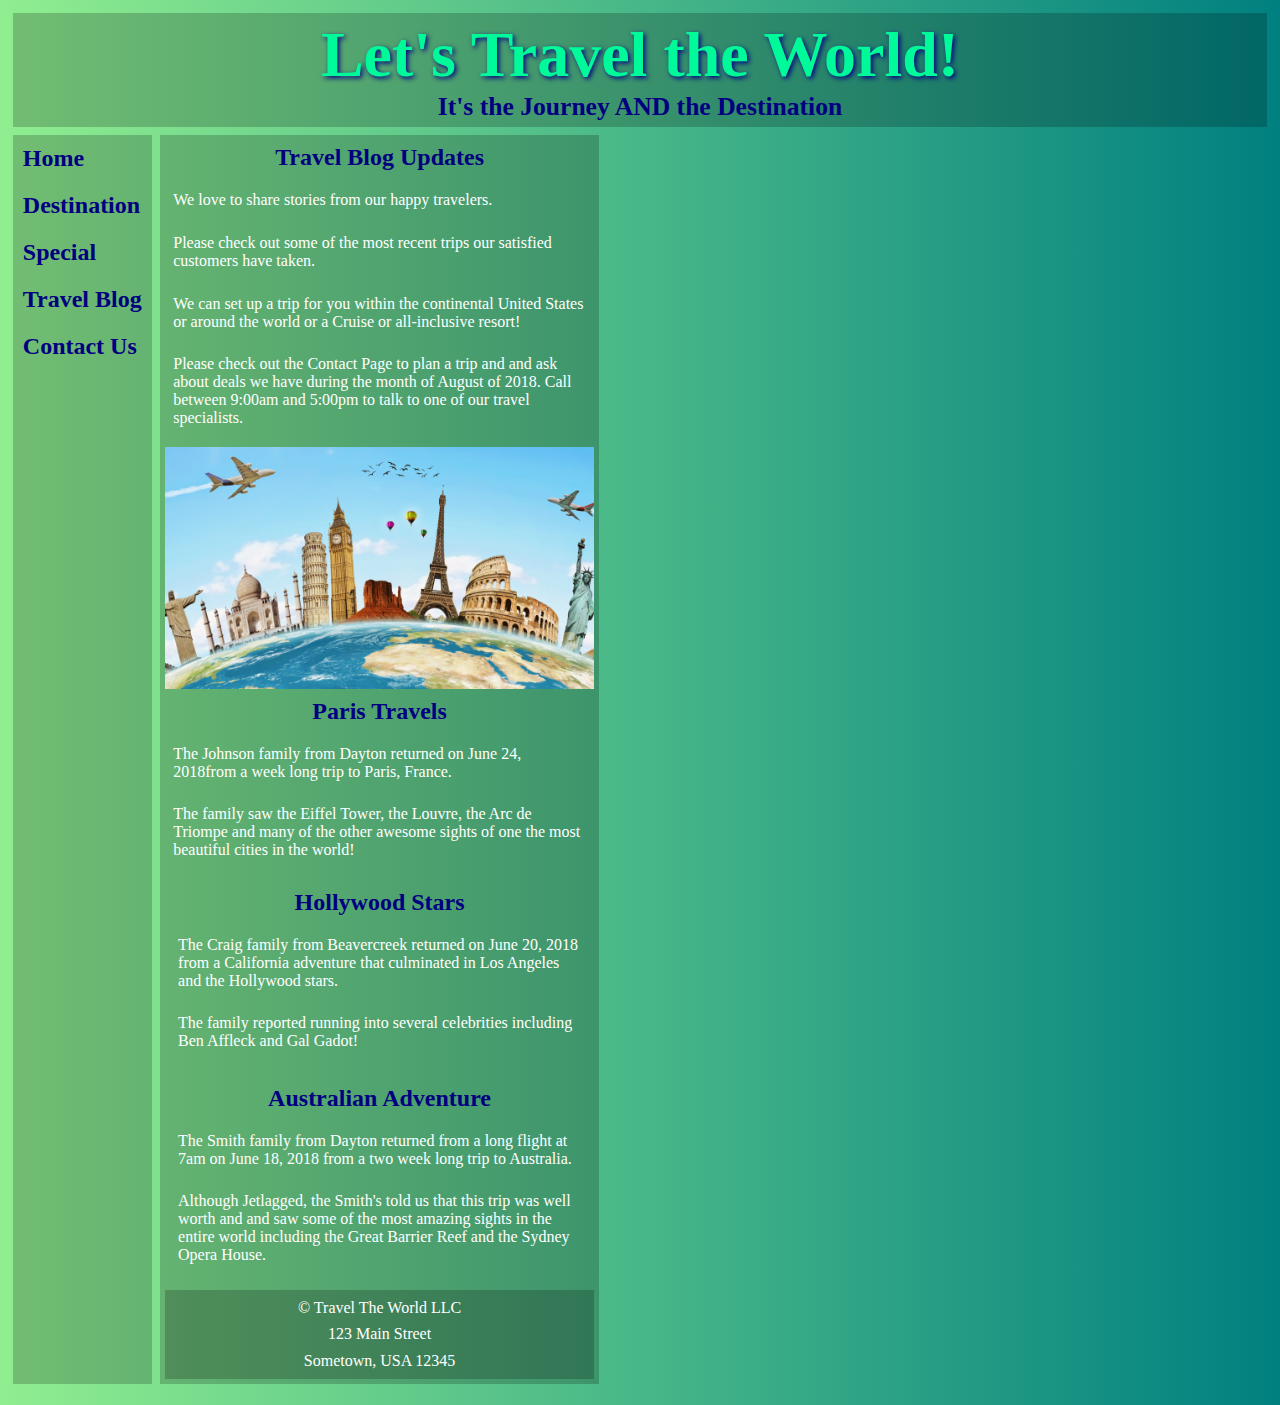
==== blog.html @ 0ec6aae9 "Update blog.html" ====
<!DOCTYPE html>
<html lang="en">
  <head>
    <title>Travel the World</title>
    <meta charset="utf-8">
    <script src="https://ajax.googleapis.com/ajax/libs/jquery/3.1.1/jquery.min.js"></script>
    <link rel="stylesheet" type="text/css" href="style.css">
    <script src="https://ajax.googleapis.com/ajax/libs/jquery/3.1.1/jquery.min.js"></script>
    <script src="code.js"></script>
</head>
 <body>
  <div class="container2">
    <header>
        <h1>Let's Travel the World!</h1>
        <h3>It's the Journey AND the Destination</h3>
    </header>
    <nav id="flex-nav">
      <a href="#" class="toggleNav">&#9776; Menu</a> <!--This will only be visible less than 480px wide-->
<ul>
        <ul>
        <li><a href="index.html">Home</a></li>
        <li><a href="destination.html">Destination</a></li>
        <li><a href="special.html">Special</a></li>
        <li><a href="blog.html">Travel Blog</a></li>
        <li><a href="contact.html">Contact Us</a></li>
       </ul>
    </nav>
    <main>
        <h2>Travel Blog Updates</h2>
      
      <p>We love to share stories from our happy travelers.</p>
       
      <p>Please check out some of the most recent trips our satisfied customers have taken.</p>
        
      <p>We can set up a trip for you within the continental United States or around the world or a Cruise or all-inclusive resort!</p>
       
      <p>Please check out the Contact Page to plan a trip and and ask about deals we have during the month of August of 2018. Call between 9:00am and 5:00pm to talk to one of our travel specialists.</p>
      
      <div id="travelpic">
      <img src="travel.jpg" alt="Travel Picture>
      </div>
    </main>
      
    <article class="top">
        <h2>Paris Travels</h2>

        <p>The Johnson family from Dayton returned on June 24, 2018from a week long trip to Paris, France.</p>

        <p>The family saw the Eiffel Tower, the Louvre, the Arc de Triompe and many of the other awesome sights of one the most beautiful cities in the world!</p>
     
    </article>

    <article class="middle">
      <h2>Hollywood Stars</h2>

        <p>The Craig family from Beavercreek returned on June 20, 2018 from a California adventure that culminated in Los Angeles and the Hollywood stars.</p>

        <p>The family reported running into several celebrities including Ben Affleck and Gal Gadot!</p>
      </article>
          
     <article class="bottom">
       <h2>Australian Adventure</h2>

       <p>The Smith family from Dayton returned from a long flight at 7am on June 18, 2018 from a two week long trip to Australia.</p>

       <p>Although Jetlagged, the Smith's told us that this trip was well worth and and saw some of the most amazing sights in the entire world including the Great Barrier Reef and the Sydney Opera House. </p>
    
     </article>
       
       <footer>
        <p> &copy; Travel The World LLC</p>
        <p>123 Main Street</p>
        <p>Sometown, USA 12345</p>
    </footer>
  </div>
</body>
</html>
---- style.css ----
img {
  max-width:100%;
}

.travelpicture{
  margin:auto;
}

body {
  font-family: Verdana;
  background: linear-gradient(to right, lightgreen, teal);
  margin:0;
}
   
aside {
  grid-area:aside;
  background:rgba(0,0,0,.2);
  padding:10px 0;
}

aside h2{
  color: navy;
  padding: 10px;
}

aside li{
  color: navy;
  padding:10px 0;
}

aside a:hover{
  color: navy;
}

aside a{
  color: white;
}
 
header {
  grid-area:header;
  background:rgba(0,0,0,.2);
  padding:5px;
  text-align:center;
 }

header h1 {
  font-size:5vw;
  color:mediumspringgreen;
  font-family:Impact;
  text-shadow: 2px 2px 5px navy;
  margin: 0;
}

header h3 {
  font-size:2vw;
  color:navy;
  margin:0;
}

nav {
  grid-area:nav;
  background:rgba(0,0,0,.2);
}
    
nav ul {
  padding:10px;
  margin:0;
}

nav li {
  padding:10px 10px;
  list-style-type:none;
  font-size:1.5em;
  font-weight:bold;
}

nav a {
  text-decoration:none;
  color:navy;
}

a:hover {
  color:white;
}

main {
  grid-area:main;
  background:rgba(0,0,0,.2);
  padding:5px;
}

main h2 {
  text-align:center;
  color:navy;
  margin:1%;
}

main p {
  color:white;
  padding:1% 2%;
  font-size:1em;
}

footer {
  grid-area:footer;
  background:rgba(0,0,0,.2);
  padding:5px;
  text-align:center;
}

footer p {
  font-size:1em;
  color:white;
  margin:0;
}
	
article{
background: rgba (0,0,0,.2);	
padding: 5px;
}

article h2{
text-align:center;
color: navy;
margin: 1%;
}

article p{
color:white;
padding: 1% 2%;
font-size:1em;
}
	
.top{
grid-area: top;
}	

.middle{
grid-area: middle;
}

.bottom{
grid-area: bottom;
}


}
/*---------------------------Mobile Layout Styles----------------------------*/
.container1 { /*for index.html*/
  display: grid;
  grid-template-columns:100%;
  grid-gap:.5em;
  margin:1%;
  grid-template-areas:
    "header"
    "nav"
    "main"
    "footer"
    "aside";   
    }

.container2 { /*for blog.html*/
  display: grid;
  grid-template-columns:100%;
  grid-gap:.5em;
  margin:1%;
  grid-template-areas:
    "header"
    "nav"
    "main"
    "top"
    "middle"
    "bottom"
    "footer";
    }

/*This stuff is for the hamburger menu*/
.toggleNav {
    display:grid; /*This is what allows the hamburger icon and "Menu" to display*/
    text-align:center;
    font-size:1.5em;
    font-weight:bold;
    padding:10px;
    }

#flex-nav ul {
    display: none; /*jQuery toggles the nav from to this class to the .open when clicked*/
    text-align:center;
    list-style: none;
    margin: 0;
    padding: 0;
    }
 
#flex-nav ul.open { /*.open is the class that gets toggled when clicked (with help from the jQuery code)*/
    display:grid;
    }
    
#flex-nav li {
    padding-left:10px;
    padding-top:10px;
    }

/*-----------------------Tablet Media Query------------------------*/
@media only screen and (min-width: 480px)  {
.container1 { /*for index.html*/
  grid-template-columns:auto 1fr;
  grid-template-areas:
    "header header"
    "nav main"
    "aside aside"
    "footer footer";
    }

.container2 { /*for blog.html*/
  display: grid;
  grid-template-columns:auto 1fr;
  grid-gap:.5em;
  margin:1%;
  grid-template-areas:
    "header header"
    "nav main"
    "top top"
    "middle middle"
    "bottom bottom"
    "footer footer";
    }


/* Below will change from hamburger menu to side navigation*/
  
.toggleNav {
    display: none; /*Makes the hamburger icon with the word "Menu" to disappear at this screen size*/
  }
  
#flex-nav ul {
    display:grid;
    text-align:left;
  }

#flex-nav li {
    padding-left:10px;
    padding-top:10px;
  } 

	}

/*-----------------------Desktop Media Query------------------------*/
@media only screen and (min-width: 960px)  {

.container1 { /*for index.html*/
  grid-template-columns:auto 1fr 25%;
  grid-template-areas:
    "header header header"
    "nav main aside"
    "footer footer footer";
    }
	
.container2 { /*for blog.html*/
  display: grid;
  grid-template-columns: auto 1fr 1.5fr;
  grid-gap:.5em;
  margin:1%;
  grid-template-areas:
    "header header header"
    "nav main top"
    "nav main middle"
    "nav main bottom"
    "footer footer footer";
    }
	

	}
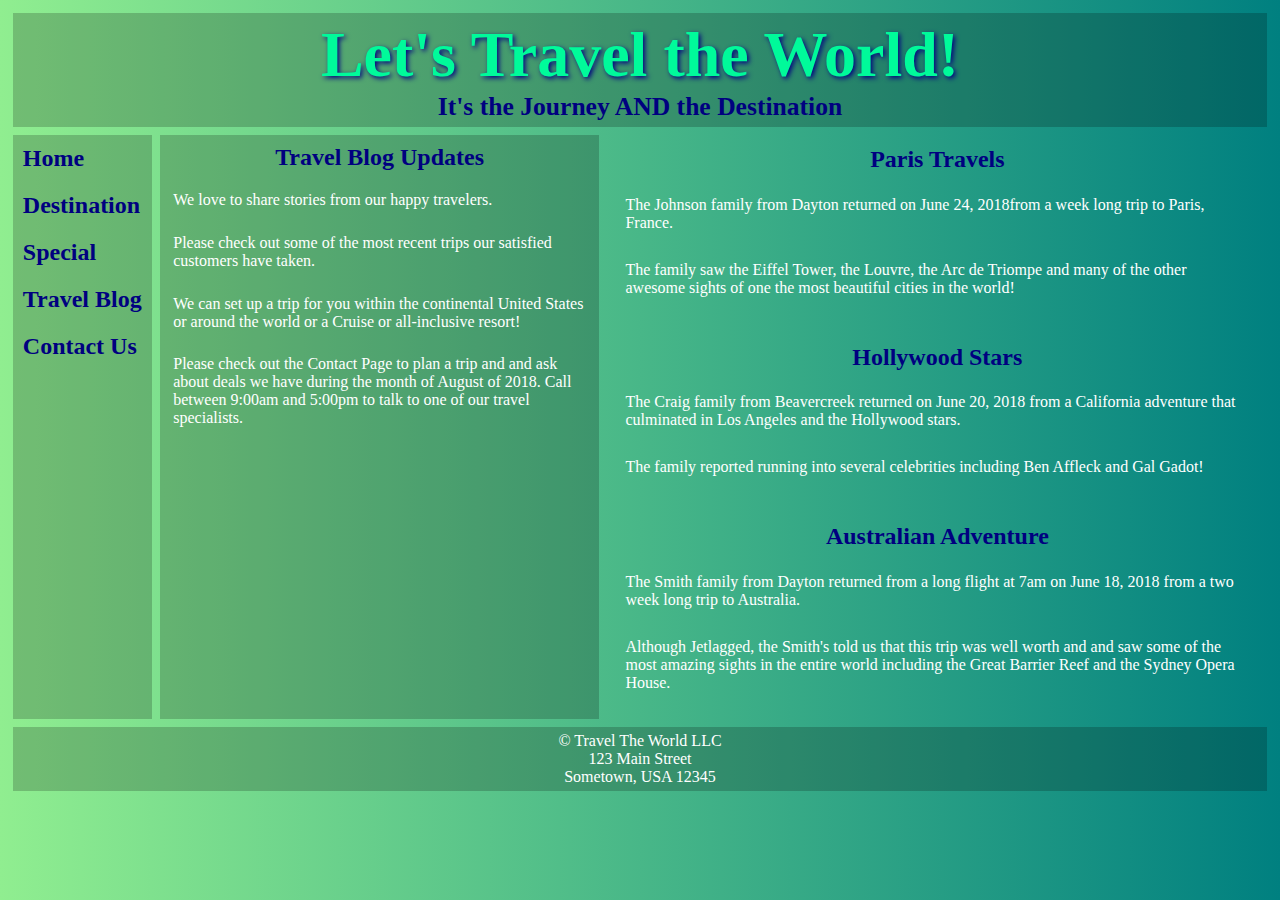
==== commit 82edf78b: "Update blog.html" ====
--- a/blog.html
+++ b/blog.html
@@ -36,9 +36,7 @@
        
       <p>Please check out the Contact Page to plan a trip and and ask about deals we have during the month of August of 2018. Call between 9:00am and 5:00pm to talk to one of our travel specialists.</p>
       
-      <div id="travelpic">
-      <img src="travel.jpg" alt="Travel Picture>
-      </div>
+     
     </main>
       
     <article class="top">
@@ -47,8 +45,7 @@
         <p>The Johnson family from Dayton returned on June 24, 2018from a week long trip to Paris, France.</p>
 
         <p>The family saw the Eiffel Tower, the Louvre, the Arc de Triompe and many of the other awesome sights of one the most beautiful cities in the world!</p>
-     
-    </article>
+     </article>
 
     <article class="middle">
       <h2>Hollywood Stars</h2>
@@ -75,3 +72,4 @@
   </div>
 </body>
 </html>
+                           
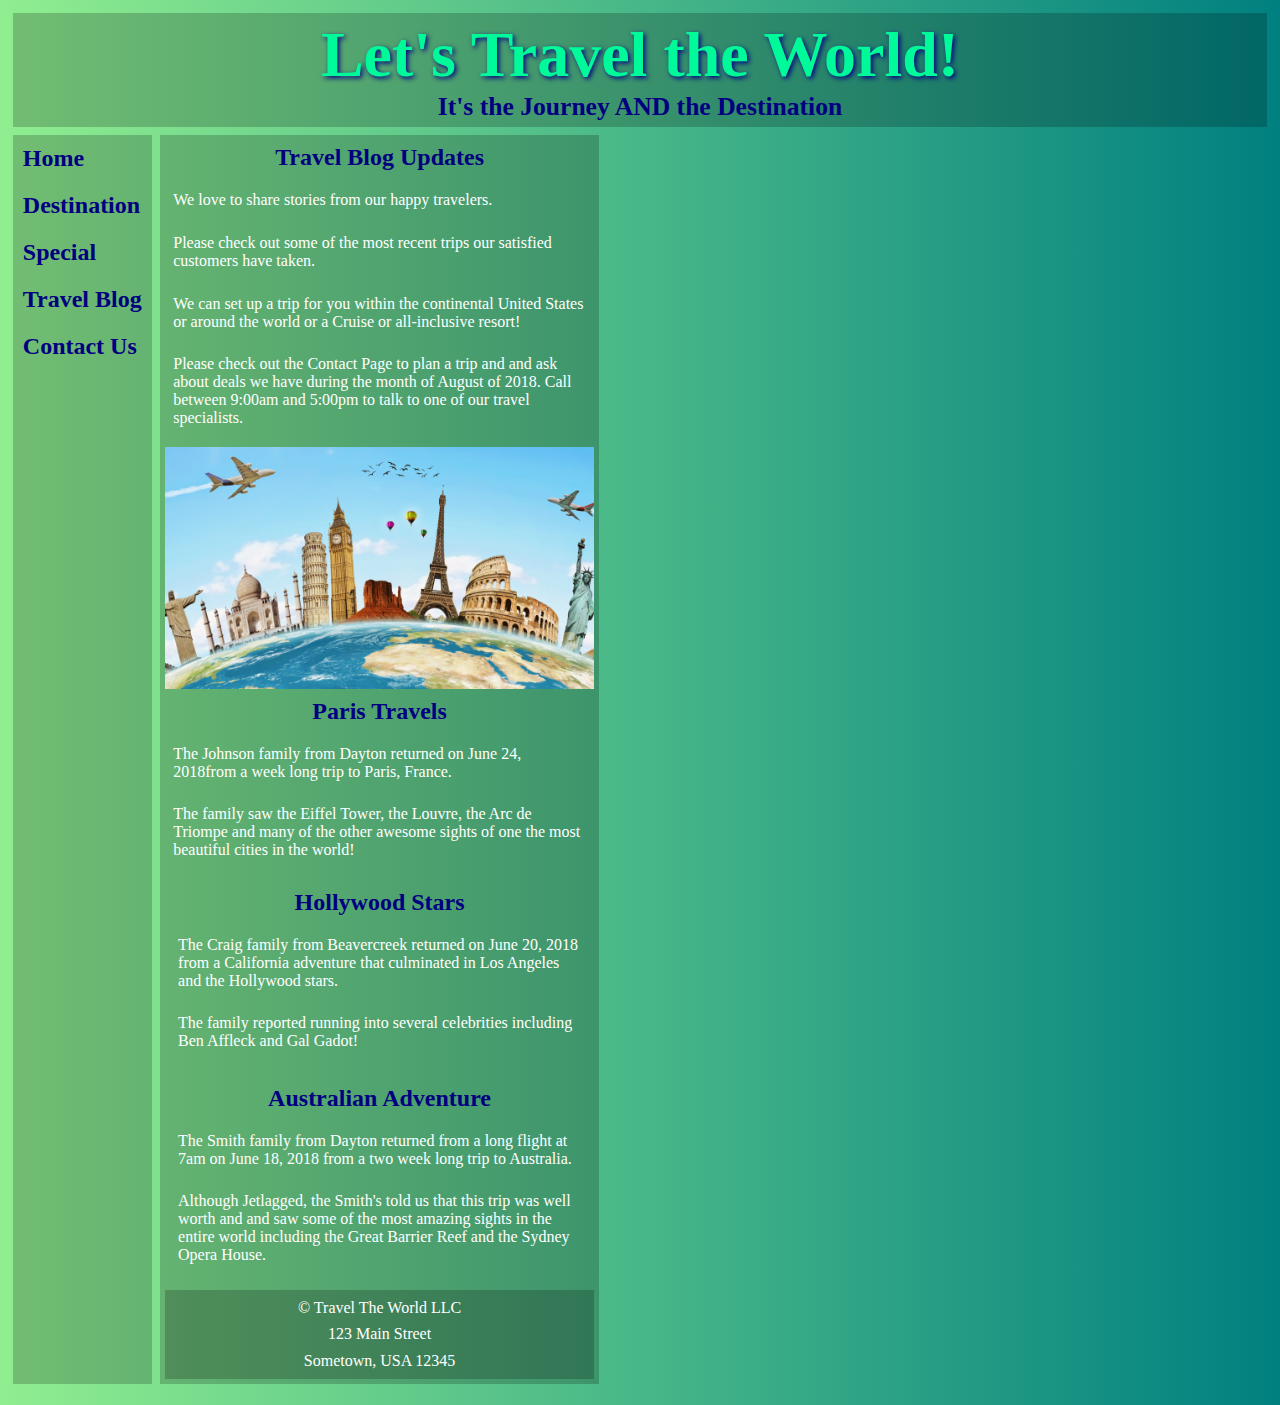
==== commit ca9ffef4: "Update blog.html" ====
--- a/blog.html
+++ b/blog.html
@@ -36,7 +36,10 @@
        
       <p>Please check out the Contact Page to plan a trip and and ask about deals we have during the month of August of 2018. Call between 9:00am and 5:00pm to talk to one of our travel specialists.</p>
       
-     
+      <div id="travelpic">
+      <img src="travel.jpg" alt="Travel Picture>
+      </div>
+                                 
     </main>
       
     <article class="top">
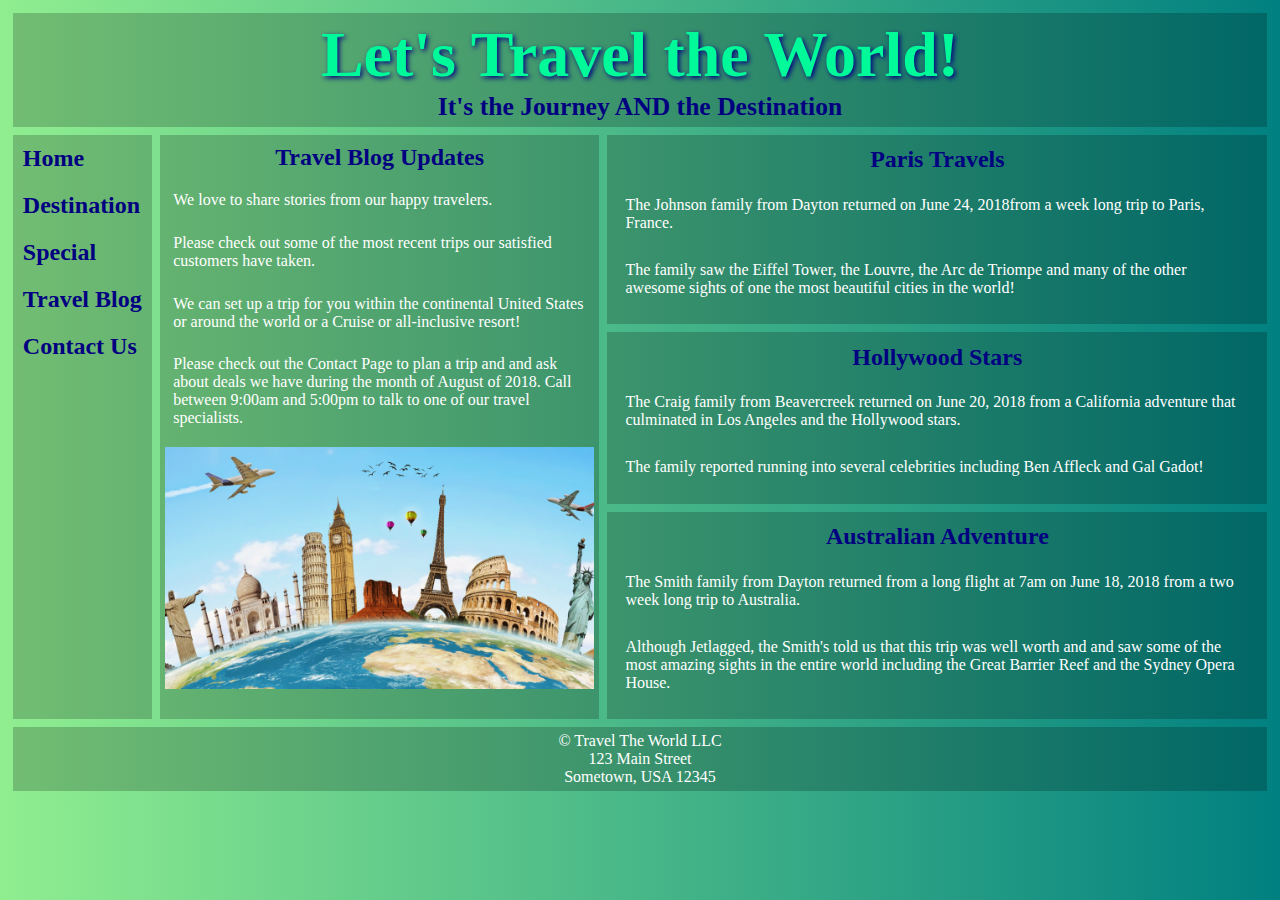
==== commit 8d0aea83: "Update blog.html" ====
--- a/blog.html
+++ b/blog.html
@@ -17,7 +17,6 @@
     <nav id="flex-nav">
       <a href="#" class="toggleNav">&#9776; Menu</a> <!--This will only be visible less than 480px wide-->
 <ul>
-        <ul>
         <li><a href="index.html">Home</a></li>
         <li><a href="destination.html">Destination</a></li>
         <li><a href="special.html">Special</a></li>
@@ -37,7 +36,7 @@
       <p>Please check out the Contact Page to plan a trip and and ask about deals we have during the month of August of 2018. Call between 9:00am and 5:00pm to talk to one of our travel specialists.</p>
       
       <div id="travelpic">
-      <img src="travel.jpg" alt="Travel Picture>
+      <img src="travel.jpg" alt="Travel Picture">
       </div>
                                  
     </main>
--- a/style.css
+++ b/style.css
@@ -115,7 +115,7 @@
 }
 	
 article{
-background: rgba (0,0,0,.2);	
+background: rgba(0,0,0,.2);	
 padding: 5px;
 }
 
@@ -144,7 +144,6 @@
 }
 
 
-}
 /*---------------------------Mobile Layout Styles----------------------------*/
 .container1 { /*for index.html*/
   display: grid;
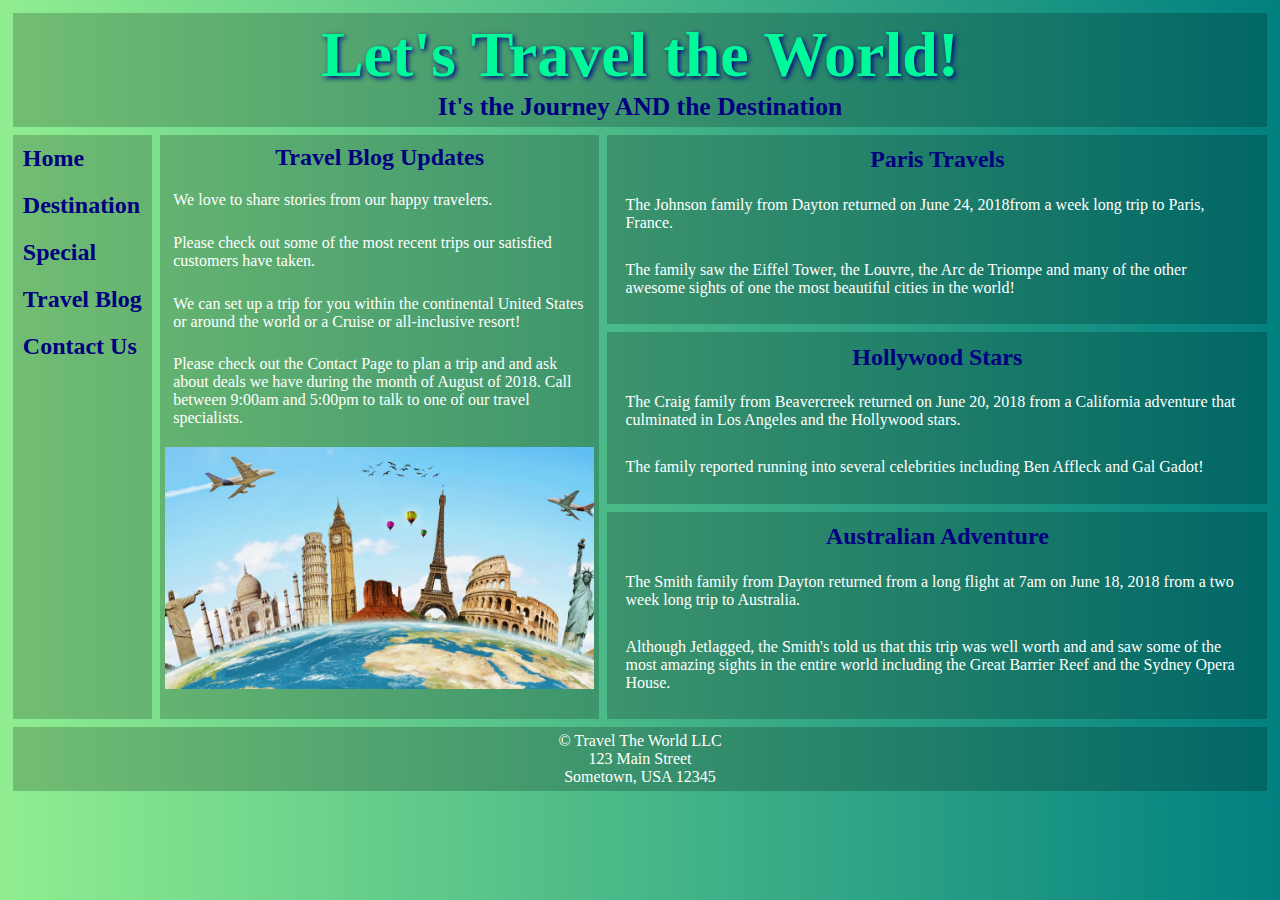
==== commit e9ac2b52: "Update blog.html" ====
--- a/blog.html
+++ b/blog.html
@@ -33,7 +33,7 @@
         
       <p>We can set up a trip for you within the continental United States or around the world or a Cruise or all-inclusive resort!</p>
        
-      <p>Please check out the Contact Page to plan a trip and and ask about deals we have during the month of August of 2018. Call between 9:00am and 5:00pm to talk to one of our travel specialists.</p>
+      <p>Please check out the Contact Page to plan a trip and and ask about deals we have during the month of <time datetime="2018-08-00">August of 2018</time>. Call between <time datetime="T09:00">9:00am</time> and <time datetime="T17:00">5:00pm</time> to talk to one of our travel specialists.</p>
       
       <div id="travelpic">
       <img src="travel.jpg" alt="Travel Picture">
--- a/style.css
+++ b/style.css
@@ -115,7 +115,7 @@
 }
 	
 article{
-background: rgba(0,0,0,.2);	
+background:rgba(0,0,0,.2);	
 padding: 5px;
 }
 
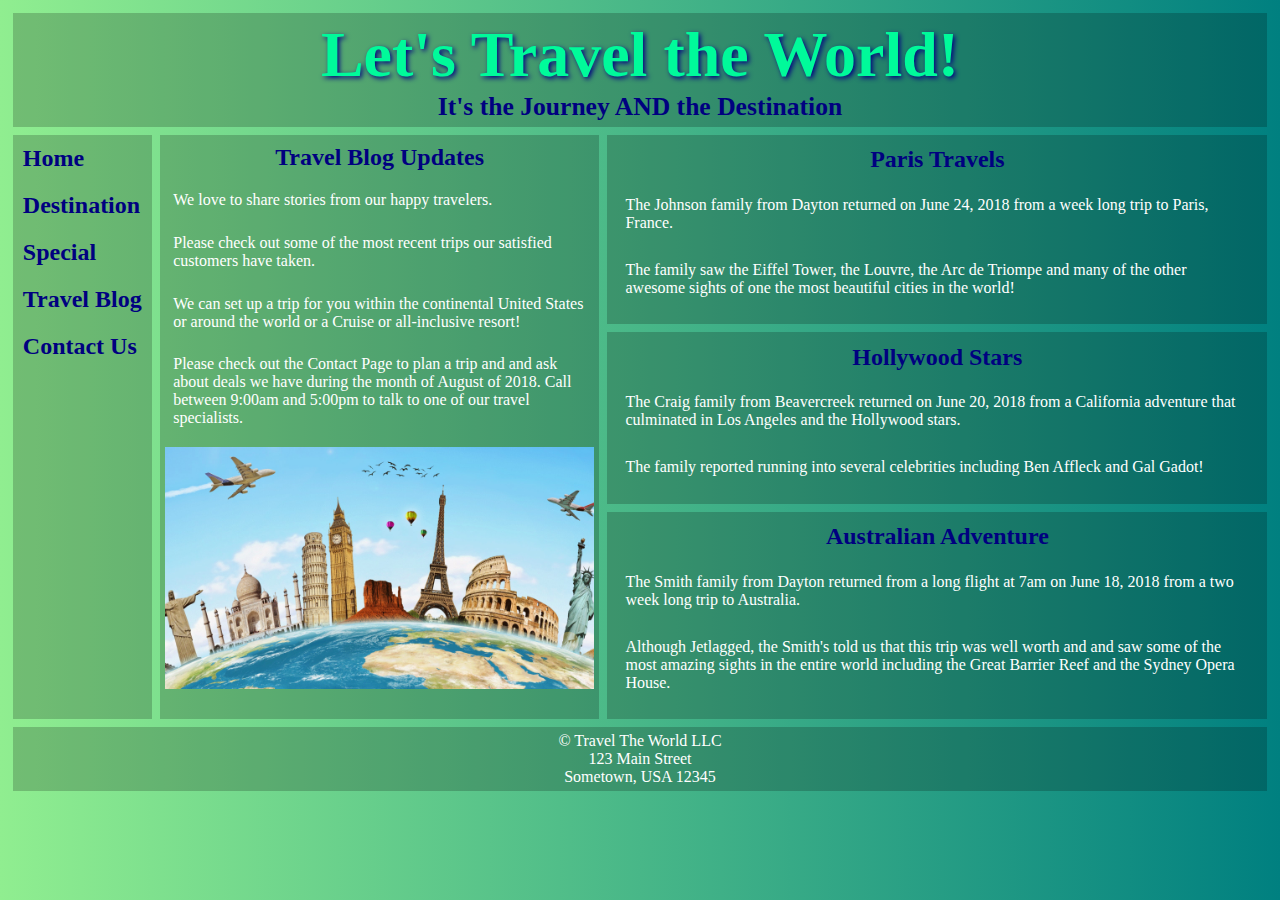
==== commit 65de237b: "Update blog.html" ====
--- a/blog.html
+++ b/blog.html
@@ -44,7 +44,7 @@
     <article class="top">
         <h2>Paris Travels</h2>
 
-        <p>The Johnson family from Dayton returned on June 24, 2018from a week long trip to Paris, France.</p>
+        <p>The Johnson family from Dayton returned on <time datetime="2018-06-24">June 24, 2018</time> from a week long trip to Paris, France.</p>
 
         <p>The family saw the Eiffel Tower, the Louvre, the Arc de Triompe and many of the other awesome sights of one the most beautiful cities in the world!</p>
      </article>
@@ -52,7 +52,7 @@
     <article class="middle">
       <h2>Hollywood Stars</h2>
 
-        <p>The Craig family from Beavercreek returned on June 20, 2018 from a California adventure that culminated in Los Angeles and the Hollywood stars.</p>
+        <p>The Craig family from Beavercreek returned on <time datetime="2018-06-20">June 20, 2018</time> from a California adventure that culminated in Los Angeles and the Hollywood stars.</p>
 
         <p>The family reported running into several celebrities including Ben Affleck and Gal Gadot!</p>
       </article>
@@ -60,7 +60,7 @@
      <article class="bottom">
        <h2>Australian Adventure</h2>
 
-       <p>The Smith family from Dayton returned from a long flight at 7am on June 18, 2018 from a two week long trip to Australia.</p>
+       <p>The Smith family from Dayton returned from a long flight at <time datetime="2018-06-18T07:00">7am on June 18, 2018</time> from a two week long trip to Australia.</p>
 
        <p>Although Jetlagged, the Smith's told us that this trip was well worth and and saw some of the most amazing sights in the entire world including the Great Barrier Reef and the Sydney Opera House. </p>
     
